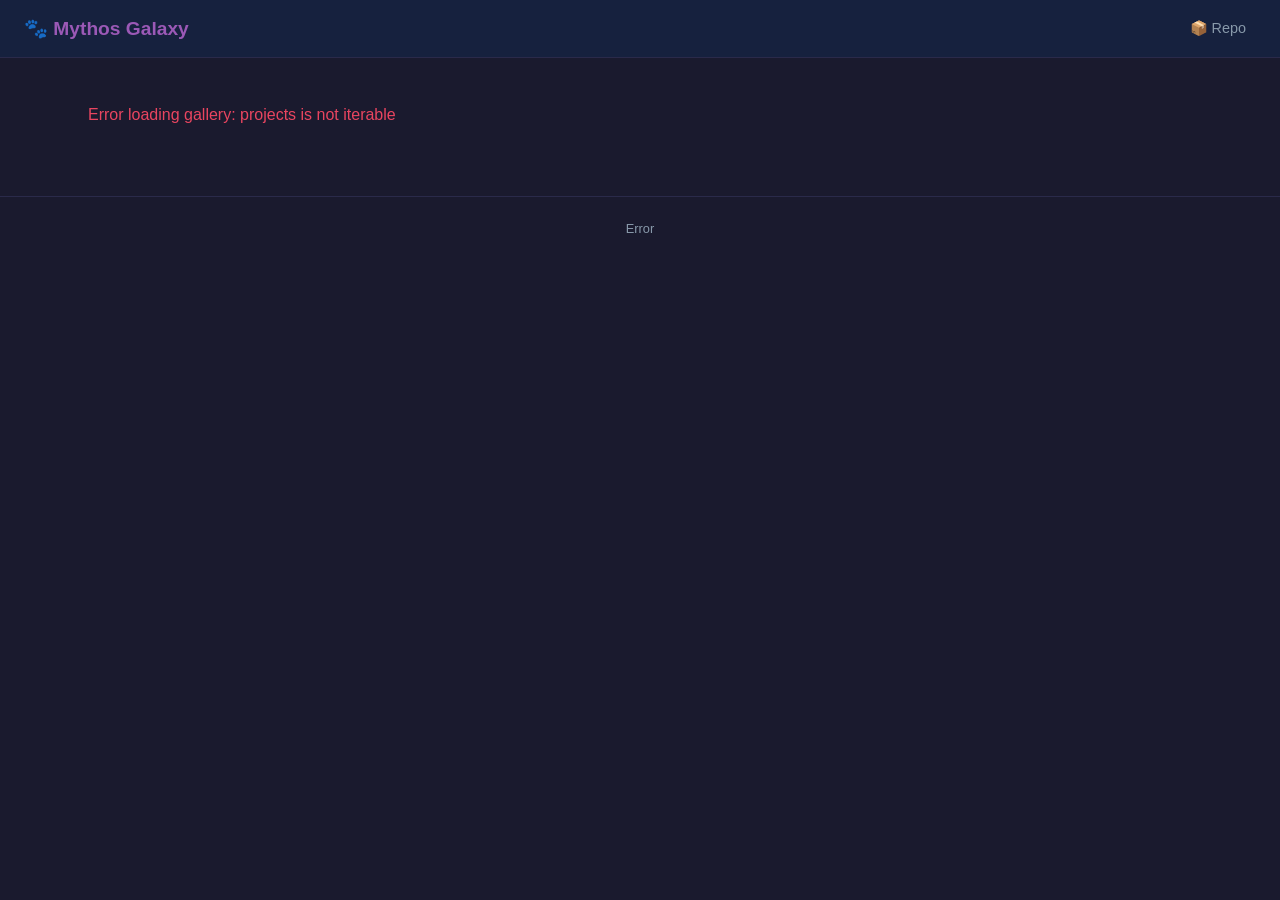
==== index.html @ 3c9c967d "feat: initial Mythos Galaxy gallery First chapter: Watson Enterprises — The Biggest Deal - Professor" ====
<!DOCTYPE html>
<html lang="en">
<head>
  <meta charset="UTF-8">
  <meta name="viewport" content="width=device-width, initial-scale=1.0">
  <title>Mythos Galaxy</title>
  <link rel="stylesheet" href="style.css">
</head>
<body>
  <header>
    <h1>🐾 Mythos Galaxy</h1>
    <a href="https://github.com/totalwindupflightsystems/mythos-galaxy" target="_blank">📦 Repo</a>
  </header>
  <div class="main" id="app">
    <p style="color:var(--text-dim);text-align:center;padding:40px;">Loading gallery...</p>
  </div>
  <footer>
    <span id="page-title">Mythos Galaxy</span>
  </footer>
  <script src="gallery.js"></script>
</body>
</html>
---- style.css ----
/* Mythos Gallery — GitHub Pages Comic Viewer */
:root {
  --bg: #1a1a2e;
  --surface: #16213e;
  --accent: #e94560;
  --text: #eaeaea;
  --text-dim: #8899aa;
  --border: #2a2a4a;
  --harness: #9b59b6;
}

* { margin: 0; padding: 0; box-sizing: border-box; }
body {
  font-family: -apple-system, BlinkMacSystemFont, 'Segoe UI', Roboto, sans-serif;
  background: var(--bg);
  color: var(--text);
  min-height: 100vh;
}

header {
  background: var(--surface);
  border-bottom: 1px solid var(--border);
  padding: 16px 24px;
  display: flex;
  align-items: center;
  gap: 12px;
  flex-wrap: wrap;
}

header h1 {
  font-size: 1.2em;
  color: var(--harness);
  margin-right: auto;
}

header a {
  color: var(--text-dim);
  text-decoration: none;
  font-size: 0.9em;
  padding: 4px 10px;
  border-radius: 6px;
  transition: all 0.2s;
}

header a:hover {
  color: var(--text);
  background: rgba(255,255,255,0.05);
}

.breadcrumb {
  font-size: 0.85em;
  color: var(--text-dim);
  padding: 8px 24px;
}

.breadcrumb a { color: var(--accent); text-decoration: none; }
.breadcrumb a:hover { text-decoration: underline; }

.main { padding: 24px; max-width: 1200px; margin: 0 auto; }

/* Project/Chapter List */
.project-list { display: grid; gap: 24px; }
.project-card {
  background: var(--surface);
  border: 1px solid var(--border);
  border-radius: 12px;
  padding: 20px;
}
.project-card h2 { font-size: 1.1em; margin-bottom: 4px; color: var(--harness); }
.project-card p { color: var(--text-dim); font-size: 0.85em; margin-bottom: 12px; }
.chapter-list { display: flex; flex-wrap: wrap; gap: 8px; }
.chapter-link {
  background: rgba(155,89,182,0.1);
  border: 1px solid rgba(155,89,182,0.3);
  color: var(--text);
  padding: 6px 14px;
  border-radius: 8px;
  text-decoration: none;
  font-size: 0.85em;
  transition: all 0.2s;
}
.chapter-link:hover {
  background: rgba(155,89,182,0.2);
  border-color: var(--harness);
}

/* Page Viewer */
.viewer-container {
  display: flex;
  flex-direction: column;
  align-items: center;
  gap: 16px;
}

.page-image {
  max-width: 100%;
  max-height: 85vh;
  border-radius: 8px;
  box-shadow: 0 4px 24px rgba(0,0,0,0.4);
  cursor: pointer;
  transition: transform 0.2s;
}

.page-image:hover { transform: scale(1.01); }

.page-info {
  text-align: center;
  color: var(--text-dim);
  font-size: 0.9em;
}

.nav-bar {
  display: flex;
  align-items: center;
  gap: 16px;
  margin: 8px 0;
}

.nav-btn {
  background: var(--surface);
  border: 1px solid var(--border);
  color: var(--text);
  padding: 8px 20px;
  border-radius: 8px;
  cursor: pointer;
  font-size: 0.9em;
  transition: all 0.2s;
}

.nav-btn:hover { background: var(--accent); border-color: var(--accent); }
.nav-btn:disabled { opacity: 0.3; cursor: not-allowed; background: var(--surface); border-color: var(--border); }

.page-nav {
  display: flex;
  gap: 4px;
  flex-wrap: wrap;
  justify-content: center;
  margin: 8px 0;
}

.page-dot {
  width: 28px;
  height: 28px;
  border-radius: 6px;
  background: var(--surface);
  border: 1px solid var(--border);
  color: var(--text-dim);
  font-size: 0.7em;
  cursor: pointer;
  display: flex;
  align-items: center;
  justify-content: center;
  transition: all 0.15s;
}

.page-dot:hover { background: rgba(233,69,96,0.2); border-color: var(--accent); }
.page-dot.active { background: var(--accent); border-color: var(--accent); color: white; }

.share-link {
  color: var(--text-dim);
  font-size: 0.8em;
  background: var(--surface);
  padding: 4px 10px;
  border-radius: 6px;
  word-break: break-all;
  cursor: pointer;
  border: 1px solid var(--border);
}

.share-link:hover { border-color: var(--harness); color: var(--text); }

/* Thumbnail grid */
.thumb-grid {
  display: grid;
  grid-template-columns: repeat(auto-fill, minmax(140px, 1fr));
  gap: 12px;
  margin-top: 16px;
}

.thumb-item {
  background: var(--surface);
  border: 1px solid var(--border);
  border-radius: 8px;
  overflow: hidden;
  cursor: pointer;
  transition: all 0.2s;
  text-decoration: none;
  color: var(--text);
}

.thumb-item:hover { border-color: var(--accent); transform: translateY(-2px); }
.thumb-item img { width: 100%; height: 100px; object-fit: cover; display: block; }
.thumb-item span { display: block; padding: 6px 8px; font-size: 0.75em; color: var(--text-dim); text-align: center; }

footer {
  text-align: center;
  padding: 24px;
  color: var(--text-dim);
  font-size: 0.8em;
  border-top: 1px solid var(--border);
  margin-top: 24px;
}
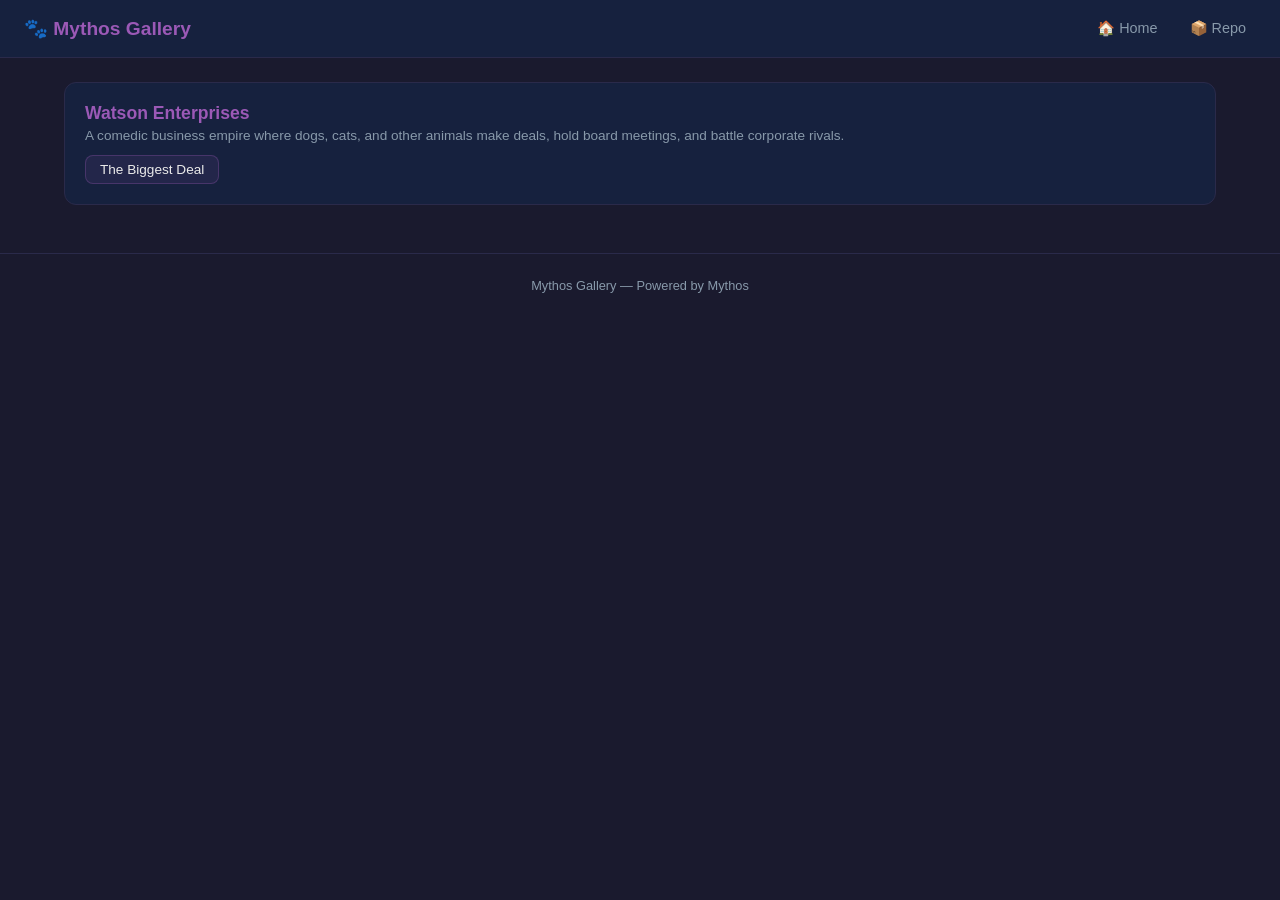
==== commit a1bb2c1c: "fix: cache-bust gallery.js script tag" ====
--- a/index.html
+++ b/index.html
@@ -3,20 +3,22 @@
 <head>
   <meta charset="UTF-8">
   <meta name="viewport" content="width=device-width, initial-scale=1.0">
-  <title>Mythos Galaxy</title>
+  <base href="./">
+  <title>Mythos Gallery</title>
   <link rel="stylesheet" href="style.css">
 </head>
 <body>
   <header>
-    <h1>🐾 Mythos Galaxy</h1>
-    <a href="https://github.com/totalwindupflightsystems/mythos-galaxy" target="_blank">📦 Repo</a>
+    <h1>🐾 Mythos Gallery</h1>
+    <a href="#/">🏠 Home</a>
+    <a href="https://github.com/wojons/mythos" target="_blank">📦 Repo</a>
   </header>
   <div class="main" id="app">
     <p style="color:var(--text-dim);text-align:center;padding:40px;">Loading gallery...</p>
   </div>
   <footer>
-    <span id="page-title">Mythos Galaxy</span>
+    <span id="page-title">Mythos Gallery</span> — Powered by Mythos
   </footer>
-  <script src="gallery.js"></script>
+  <script src="gallery.js?v=2"></script>
 </body>
 </html>
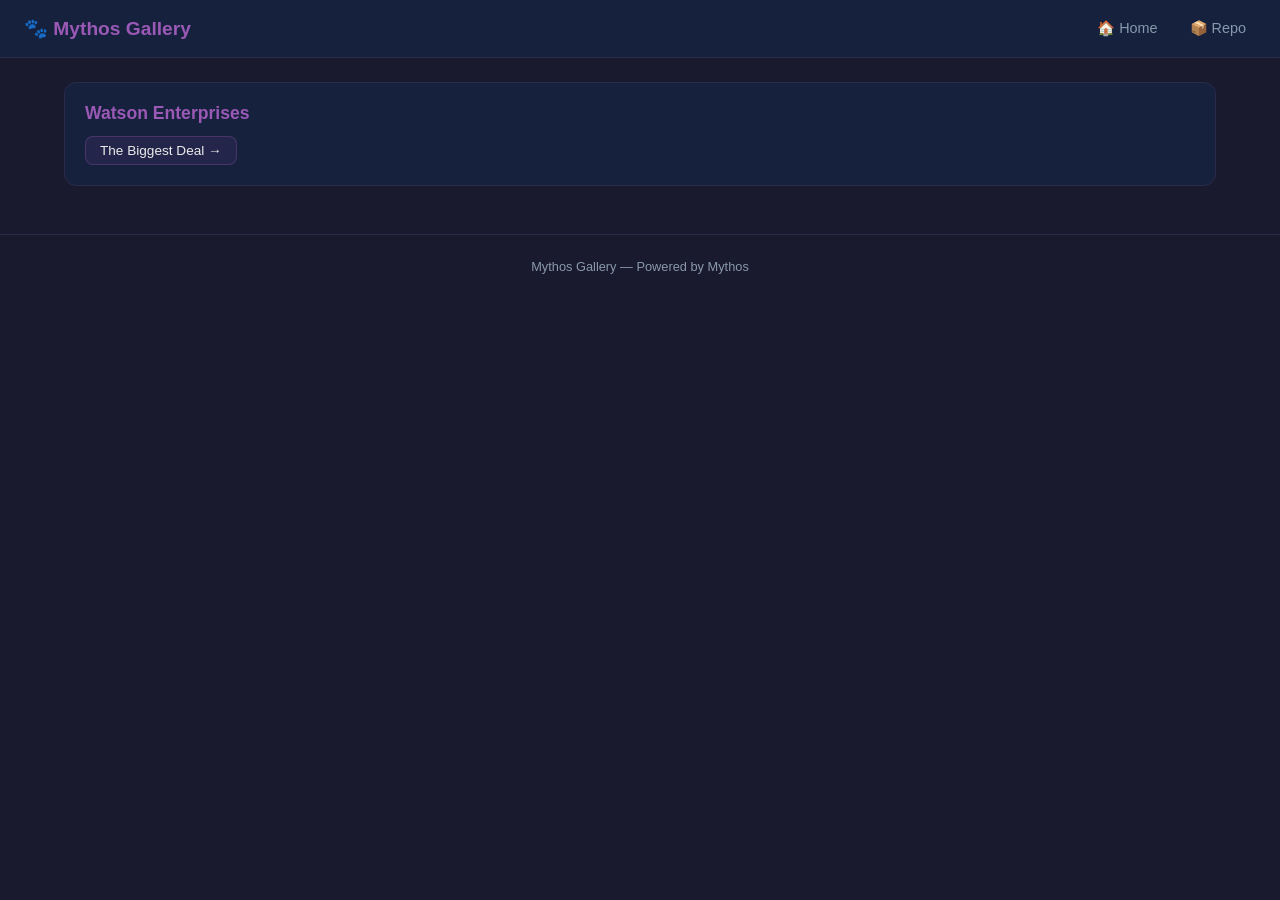
==== commit 309c3db8: "feat: reading direction support + image click zones + red arrows" ====
--- a/index.html
+++ b/index.html
@@ -19,6 +19,6 @@
   <footer>
     <span id="page-title">Mythos Gallery</span> — Powered by Mythos
   </footer>
-  <script src="gallery.js?v=2"></script>
+  <script src="gallery.js?v=3"></script>
 </body>
 </html>
--- a/style.css
+++ b/style.css
@@ -56,10 +56,10 @@
 .breadcrumb a { color: var(--accent); text-decoration: none; }
 .breadcrumb a:hover { text-decoration: underline; }
 
-.main { padding: 24px; max-width: 1200px; margin: 0 auto; }
+.main { max-width: 1200px; margin: 0 auto; }
 
 /* Project/Chapter List */
-.project-list { display: grid; gap: 24px; }
+.project-list { display: grid; gap: 24px; padding: 24px; }
 .project-card {
   background: var(--surface);
   border: 1px solid var(--border);
@@ -89,19 +89,89 @@
   display: flex;
   flex-direction: column;
   align-items: center;
-  gap: 16px;
+  gap: 12px;
+  padding: 0 24px 24px;
+}
+
+/* Image wrapper for click zones + arrows */
+.img-wrapper {
+  position: relative;
+  display: inline-block;
+  max-width: 100%;
+  cursor: pointer;
+  user-select: none;
+  -webkit-user-select: none;
 }
 
 .page-image {
+  display: block;
   max-width: 100%;
   max-height: 85vh;
   border-radius: 8px;
   box-shadow: 0 4px 24px rgba(0,0,0,0.4);
-  cursor: pointer;
   transition: transform 0.2s;
+  pointer-events: none; /* let clicks pass through to wrapper */
 }
 
 .page-image:hover { transform: scale(1.01); }
+
+/* ── Arrow overlays ── */
+.page-arrow {
+  position: absolute;
+  top: 0;
+  width: 33.33%;
+  height: 100%;
+  display: flex;
+  align-items: center;
+  justify-content: center;
+  opacity: 0;
+  transition: opacity 0.25s ease;
+  z-index: 10;
+  cursor: pointer;
+}
+
+.page-arrow svg {
+  width: 48px;
+  height: 48px;
+  filter: drop-shadow(0 2px 8px rgba(0,0,0,0.6));
+  transition: transform 0.2s;
+}
+
+.page-arrow.left {
+  left: 0;
+  background: linear-gradient(to right, rgba(233, 69, 96, 0.35) 0%, transparent 100%);
+  border-radius: 8px 0 0 8px;
+}
+
+.page-arrow.right {
+  right: 0;
+  background: linear-gradient(to left, rgba(233, 69, 96, 0.35) 0%, transparent 100%);
+  border-radius: 0 8px 8px 0;
+}
+
+.page-arrow.left svg { color: #ff6b6b; }
+.page-arrow.right svg { color: #ff6b6b; }
+
+.page-arrow.left:hover svg { transform: translateX(-6px); }
+.page-arrow.right:hover svg { transform: translateX(6px); }
+
+/* Show arrows when hovering anywhere in the image wrapper */
+.img-wrapper:hover .page-arrow {
+  opacity: 1;
+}
+
+/* Also show on tap/mobile */
+.img-wrapper:active .page-arrow {
+  opacity: 1;
+}
+
+.page-caption {
+  text-align: center;
+  color: var(--text-dim);
+  font-size: 0.9em;
+  font-style: italic;
+  max-width: 700px;
+}
 
 .page-info {
   text-align: center;
@@ -114,6 +184,8 @@
   align-items: center;
   gap: 16px;
   margin: 8px 0;
+  width: 100%;
+  justify-content: center;
 }
 
 .nav-btn {
@@ -130,6 +202,44 @@
 .nav-btn:hover { background: var(--accent); border-color: var(--accent); }
 .nav-btn:disabled { opacity: 0.3; cursor: not-allowed; background: var(--surface); border-color: var(--border); }
 
+/* Reading direction toggle */
+.dir-toggle {
+  display: flex;
+  align-items: center;
+  gap: 6px;
+  background: rgba(233,69,96,0.1);
+  border: 1px solid rgba(233,69,96,0.3);
+  color: var(--text);
+  padding: 6px 14px;
+  border-radius: 20px;
+  cursor: pointer;
+  font-size: 0.8em;
+  transition: all 0.2s;
+}
+
+.dir-toggle:hover {
+  background: rgba(233,69,96,0.2);
+  border-color: var(--accent);
+}
+
+.dir-label {
+  font-weight: 700;
+  letter-spacing: 0.5px;
+}
+
+.dir-arr {
+  font-size: 1.1em;
+  color: var(--accent);
+}
+
+.dir-badge {
+  font-size: 0.75em;
+  color: var(--text-dim);
+  opacity: 0.7;
+  letter-spacing: 0.5px;
+}
+
+/* Page dots */
 .page-nav {
   display: flex;
   gap: 4px;
@@ -165,6 +275,8 @@
   word-break: break-all;
   cursor: pointer;
   border: 1px solid var(--border);
+  width: 100%;
+  max-width: 500px;
 }
 
 .share-link:hover { border-color: var(--harness); color: var(--text); }
@@ -200,3 +312,8 @@
   border-top: 1px solid var(--border);
   margin-top: 24px;
 }
+
+/* Mobile: hide arrows but show on tap zones still work */
+@media (max-width: 600px) {
+  .page-arrow svg { width: 32px; height: 32px; }
+}
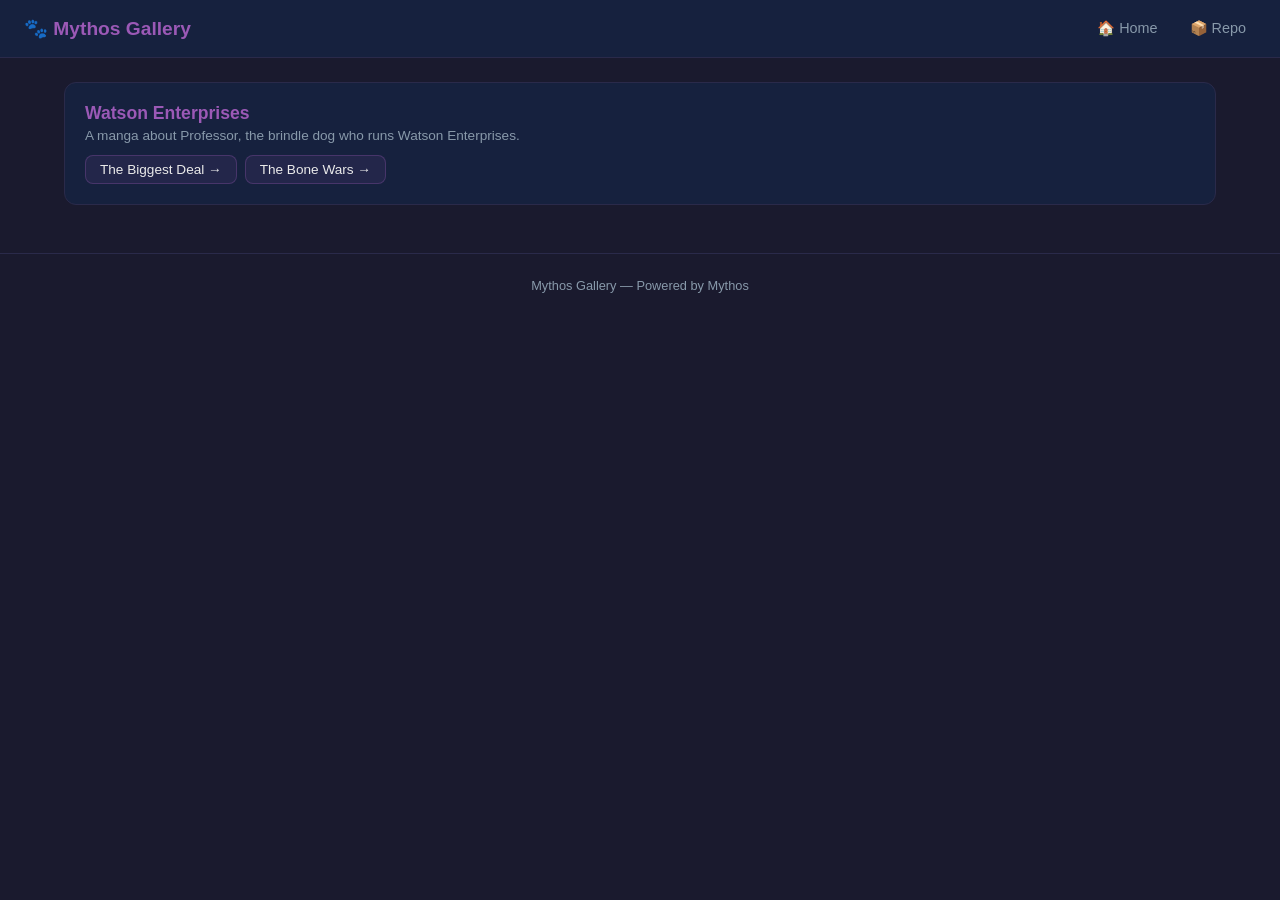
==== commit 5793f9e1: "publish: regenerate Chapter 2 with fixed prompts (split dialogue, stronger char refs, no text in neg" ====
--- a/index.html
+++ b/index.html
@@ -19,6 +19,6 @@
   <footer>
     <span id="page-title">Mythos Gallery</span> — Powered by Mythos
   </footer>
-  <script src="gallery.js?v=3"></script>
+  <script src="gallery.js?v=7"></script>
 </body>
 </html>
